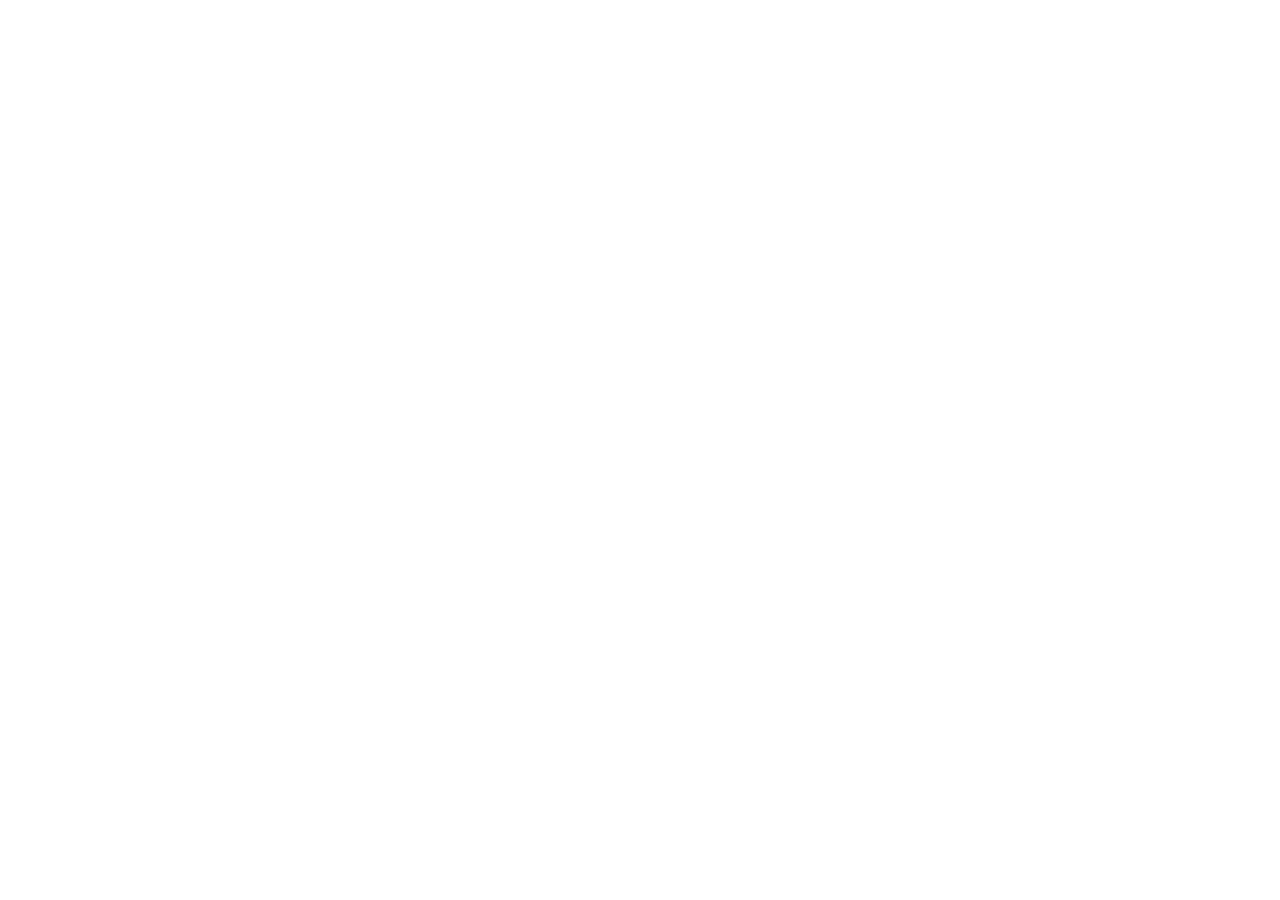
==== frontend/launcher_index.html @ 69cd2c11 "feat: initial open-source release of NMS (Network Management System)" ====
<!DOCTYPE html>
<html lang="ar" dir="rtl">
<head>
  <meta charset="utf-8" />
  <meta name="viewport" content="width=device-width, initial-scale=1.0" />
  <title>نظام إدارة الشبكة NMS — جاري التحويل</title>
  <style>
    html, body {
      margin: 0;
      padding: 0;
      background: #18181B;
      color: #E4E4E7;
      font-family: system-ui, -apple-system, BlinkMacSystemFont, "Segoe UI", sans-serif;
      display: flex;
      align-items: center;
      justify-content: center;
      min-height: 100vh;
      text-align: center;
    }
    .box {
      background: #27272A;
      border: 1px solid #3F3F46;
      border-radius: 10px;
      padding: 24px 28px;
      max-width: 420px;
    }
    a {
      display: inline-block;
      margin-top: 14px;
      padding: 10px 18px;
      background: #2563EB;
      color: #FFFFFF;
      text-decoration: none;
      border-radius: 8px;
      font-weight: 600;
    }
    a:hover { background: #1D4ED8; }
  </style>
</head>
<body>
  <div class="box">
    <h1>نظام إدارة الشبكة NMS</h1>
    <p id="statusMsg">جاري التحويل الآمن إلى بوابة التحكم المستقلة على المنفذ 8780...</p>
    <a id="manualLink" href="#">فتح نظام إدارة الشبكة NMS</a>
  </div>
  <script>
    (function() {
      var proto = 'http:';
      var host = window.location.hostname || window.location.host.split(':')[0];
      if (!host) return;
      var target = proto + '//' + host + ':8780/';
      var link = document.getElementById('manualLink');
      if (link) link.href = target;
      window.location.replace(target);
    })();
  </script>
</body>
</html>
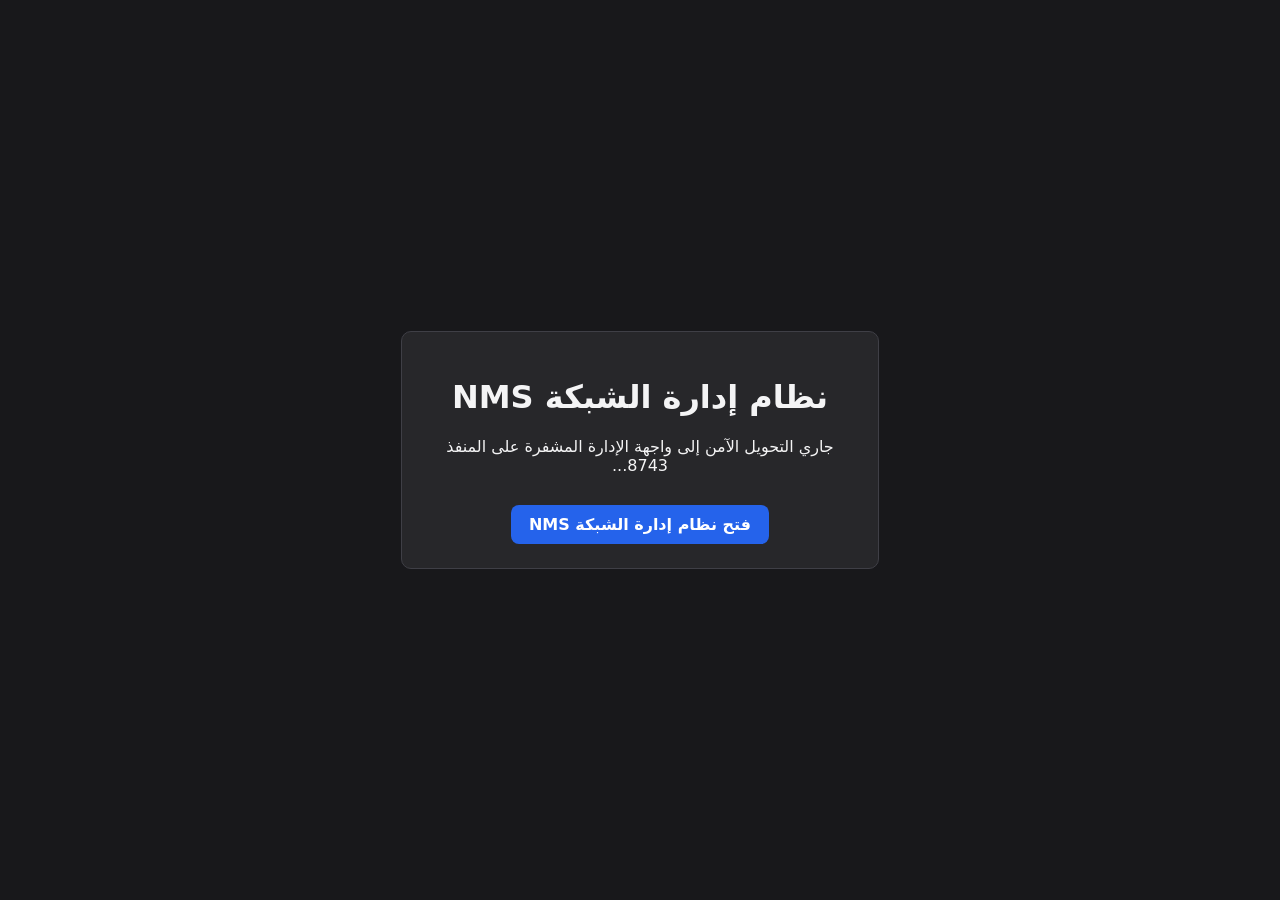
==== commit 174d0282: "feat(launcher): implement Option A HTTPS 8743 root redirect and atomic SHA-256 restore-luci" ====
--- a/frontend/launcher_index.html
+++ b/frontend/launcher_index.html
@@ -3,13 +3,17 @@
 <head>
   <meta charset="utf-8" />
   <meta name="viewport" content="width=device-width, initial-scale=1.0" />
-  <title>نظام إدارة الشبكة NMS — جاري التحويل</title>
+  <meta http-equiv="Cache-Control" content="no-store, no-cache, must-revalidate" />
+  <title>نظام إدارة الشبكة NMS — جاري التحويل الآمن</title>
+  <noscript>
+    <meta http-equiv="refresh" content="0; url=/cgi-bin/luci" />
+  </noscript>
   <style>
     html, body {
       margin: 0;
       padding: 0;
       background: #18181B;
-      color: #E4E4E7;
+      color: #F4F4F5;
       font-family: system-ui, -apple-system, BlinkMacSystemFont, "Segoe UI", sans-serif;
       display: flex;
       align-items: center;
@@ -40,19 +44,9 @@
 <body>
   <div class="box">
     <h1>نظام إدارة الشبكة NMS</h1>
-    <p id="statusMsg">جاري التحويل الآمن إلى بوابة التحكم المستقلة على المنفذ 8780...</p>
-    <a id="manualLink" href="#">فتح نظام إدارة الشبكة NMS</a>
+    <p id="statusMsg">جاري التحويل الآمن إلى واجهة الإدارة المشفرة على المنفذ 8743...</p>
+    <a id="manualLink" href="/cgi-bin/luci">فتح نظام إدارة الشبكة NMS</a>
   </div>
-  <script>
-    (function() {
-      var proto = 'http:';
-      var host = window.location.hostname || window.location.host.split(':')[0];
-      if (!host) return;
-      var target = proto + '//' + host + ':8780/';
-      var link = document.getElementById('manualLink');
-      if (link) link.href = target;
-      window.location.replace(target);
-    })();
-  </script>
+  <script src="/pro/launcher.js"></script>
 </body>
 </html>
